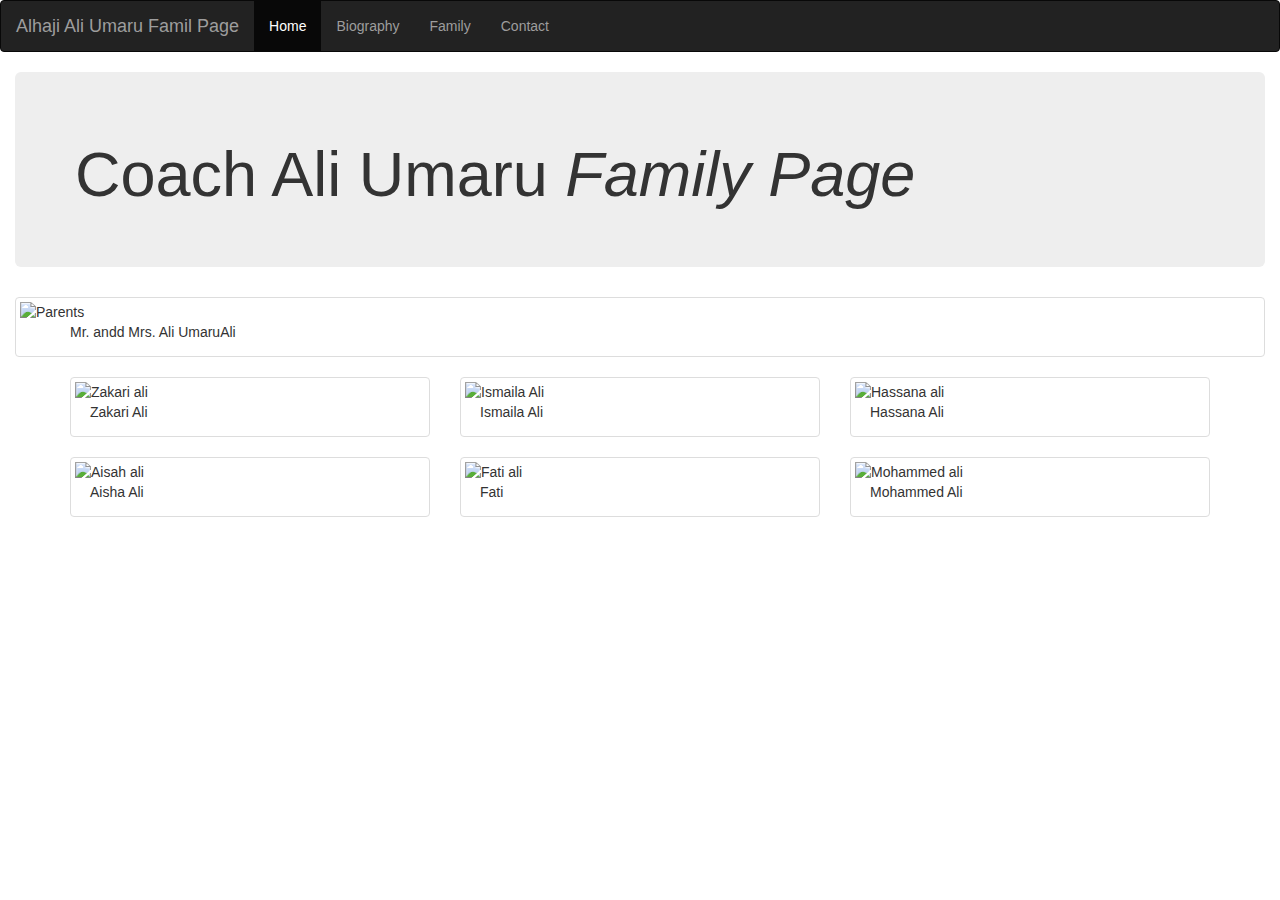
==== home.html @ 47cea9df "Add index.html and home.html" ====
<!DOCTYPE html>
<html>

<head>
    <title>The Family</title>
    <meta charset="utf-8">
    <meta name="viewport" content="width=device-width, initial-scale=1">
    <link rel="stylesheet" href="https://maxcdn.bootstrapcdn.com/bootstrap/3.4.1/css/bootstrap.min.css">
    <script src="https://ajax.googleapis.com/ajax/libs/jquery/3.5.1/jquery.min.js"></script>
    <script src="https://maxcdn.bootstrapcdn.com/bootstrap/3.4.1/js/bootstrap.min.js"></script>

    <link rel="stylesheet" type="text/css" href="resources/css/mystyle.css">
    <link rel="stylesheet" type="text/css" href="resources/all.css/scss/fontawesome.scss">
</head>

<body>
    <nav class="navbar navbar-inverse">
        <div class="container-fluid">
            <div class="navbar-header">
                <a class="navbar-brand" href="index.html"> Alhaji Ali Umaru Famil Page</a>
            </div>
            <ul class="nav navbar-nav">
                <li class="active"><a href="#">Home</a></li>
                <li>
                    <a href="#">Biography</a>
                </li>
                <li>
                    <a href="#">Family</a>
                </li>
                <li>
                    <a href="#">Contact</a>
                </li>
            </ul>
        </div>
    </nav>
    <div class="container-fluid">
        <div class="jumbotron">
            <h1>Coach Ali Umaru
                <i>Family Page</i></h1>
        </div>
    </div>
    <div class="container-fluid">
        <div class="thumbnail">
            <img src="resources/images/Mom and Dad2.jpg" alt="Parents">
            <div class="container">
                <p>Mr. andd Mrs. Ali UmaruAli</p>
            </div>
        </div>
    </div>

    <div class="container">

        <div class="row">
            <div class="col-md-4">
                <div class="thumbnail">
                    <img src="resources/images/Jony.jpg" alt="Zakari ali">
                    <div class="container">
                        <p>Zakari Ali</p>
                    </div>
                </div>
            </div>
            <div class="col-md-4">
                <div class="thumbnail">
                    <img src="resources/images/Horoya Ali.jpg" alt="Ismaila Ali">
                    <div class="container">
                        <p>Ismaila Ali</p>
                    </div>
                </div>
            </div>
            <div class="col-md-4">
                <div class="thumbnail">
                    <img src="resources/images/Hassan Ali.jpg" alt="Hassana ali">
                    <div class="container">
                        <p>Hassana Ali</p>
                    </div>
                </div>
            </div>
            <div class="col-md-4">
                <div class="thumbnail">
                    <img src="resources/images/Aisha Ali.jpg" alt="Aisah ali">
                    <div class="container">
                        <p>Aisha Ali</p>
                    </div>
                </div>
            </div>
            <div class="col-md-4">
                <div class="thumbnail">
                    <img src="resources/images/Fati Ali1.jpg" alt="Fati ali">
                    <div class="container">
                        <p>Fati</p>
                    </div>
                </div>
            </div>
            <div class="col-md-4">
                <div class="thumbnail">
                    <img src="resources/images/Oldman.jpg" alt="Mohammed ali">
                    <div class="container">
                        <p>Mohammed Ali</p>
                    </div>
                </div>
            </div>
        </div>




    </div>
</body>


</html>
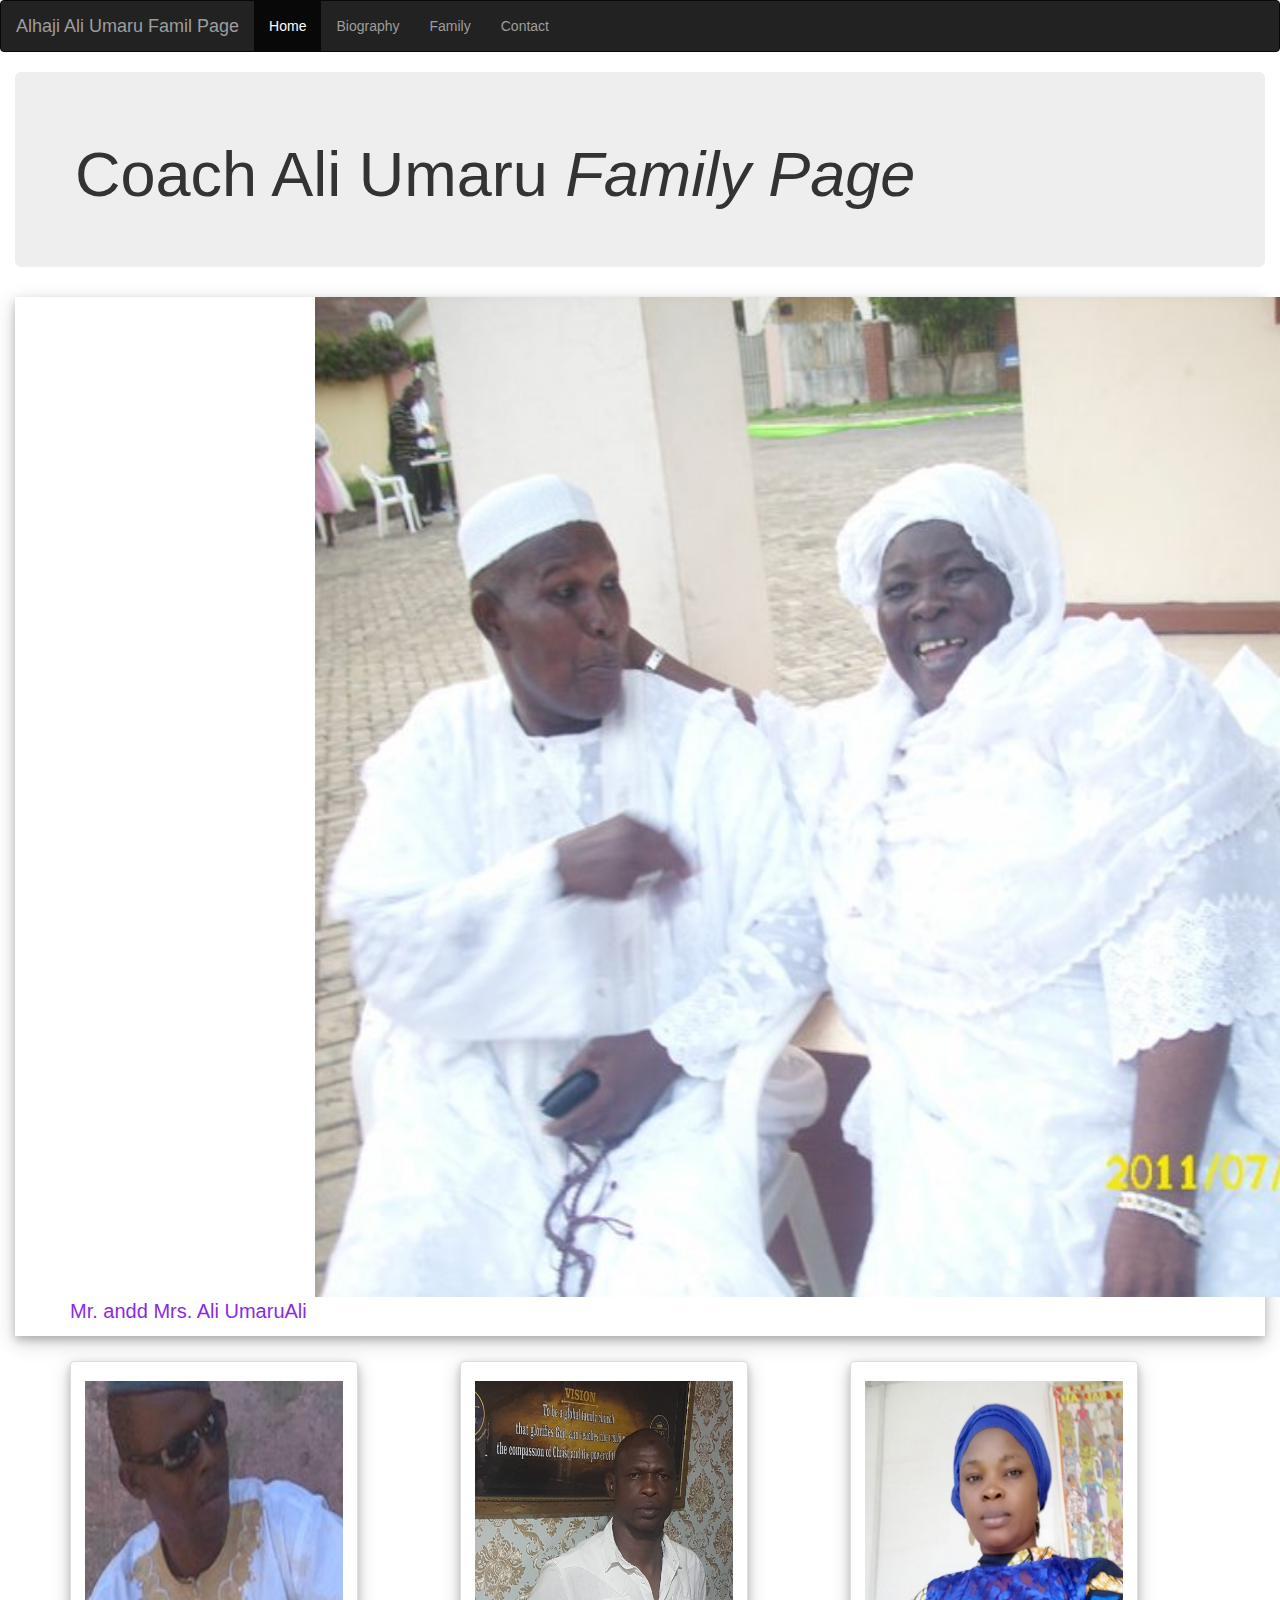
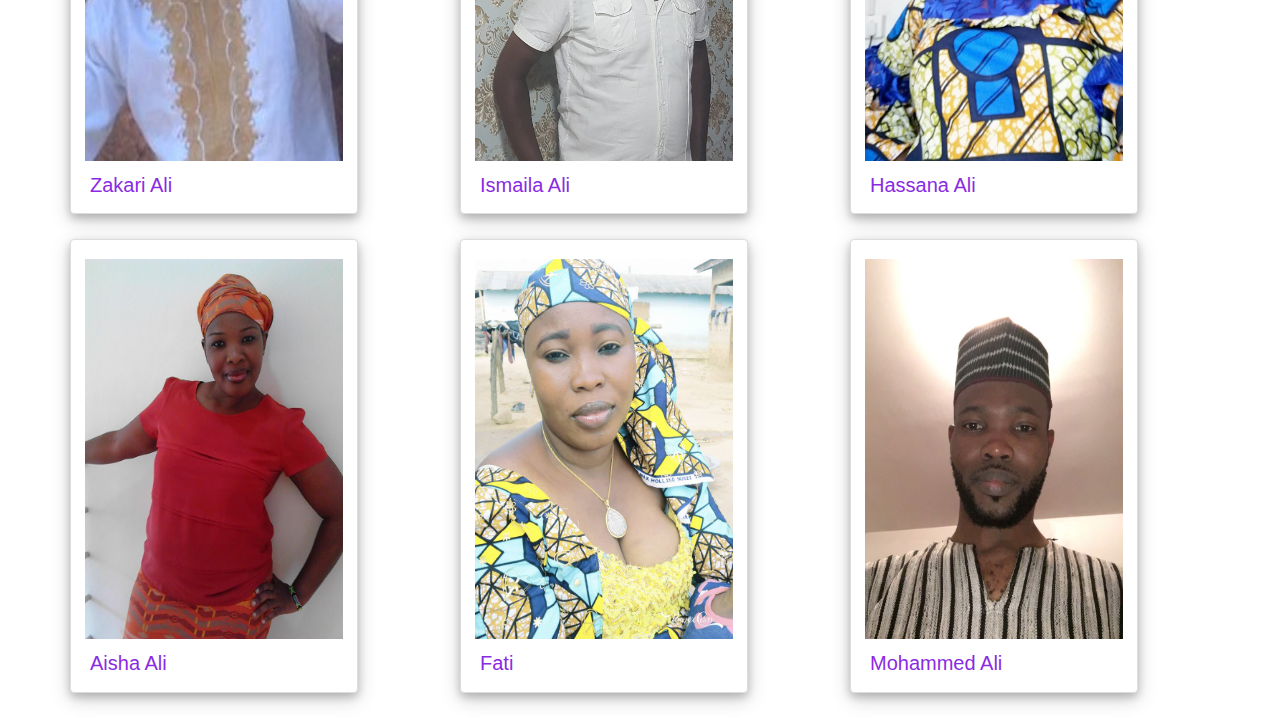
==== commit 6b01f42e: "Another changes" ====
--- a/home.html
+++ b/home.html
@@ -40,7 +40,7 @@
         </div>
     </div>
     <div class="container-fluid">
-        <div class="thumbnail">
+        <div id="thumbnail">
             <img src="resources/images/Mom and Dad2.jpg" alt="Parents">
             <div class="container">
                 <p>Mr. andd Mrs. Ali UmaruAli</p>
@@ -59,6 +59,7 @@
                     </div>
                 </div>
             </div>
+
             <div class="col-md-4">
                 <div class="thumbnail">
                     <img src="resources/images/Horoya Ali.jpg" alt="Ismaila Ali">
--- a/resources/css/mystyle.css
+++ b/resources/css/mystyle.css
@@ -0,0 +1,46 @@
+body {
+    font-family: Verdana, sans-serif;
+}
+
+img {
+    height: 1000px;
+    width: 1200px;
+    margin-left: 300px;
+}
+
+.bio p {
+    text-align: left;
+    font-size: 22px;
+}
+
+#container {
+    margin: 25px;
+    text-align: center;
+    padding: 10px 20px;
+}
+
+div.thumbnail {
+    width: 80%;
+    background-color: white;
+    box-shadow: 0 4px 8px 0 rgba(0, 0, 0, 0.2), 0 6px 20px 0 rgba(0, 0, 0, 0.19);
+    margin-bottom: 25px;
+}
+
+div.thumbnail img {
+    width: 800px;
+    height: 400px;
+    margin-top: 5px;
+    padding: 10px;
+}
+
+.container p {
+    font-size: 20px;
+    color: blueviolet;
+}
+
+#thumbnail {
+    width: 100%;
+    background-color: white;
+    box-shadow: 0 4px 8px 0 rgba(0, 0, 0, 0.2), 0 6px 20px 0 rgba(0, 0, 0, 0.19);
+    margin-bottom: 25px;
+}